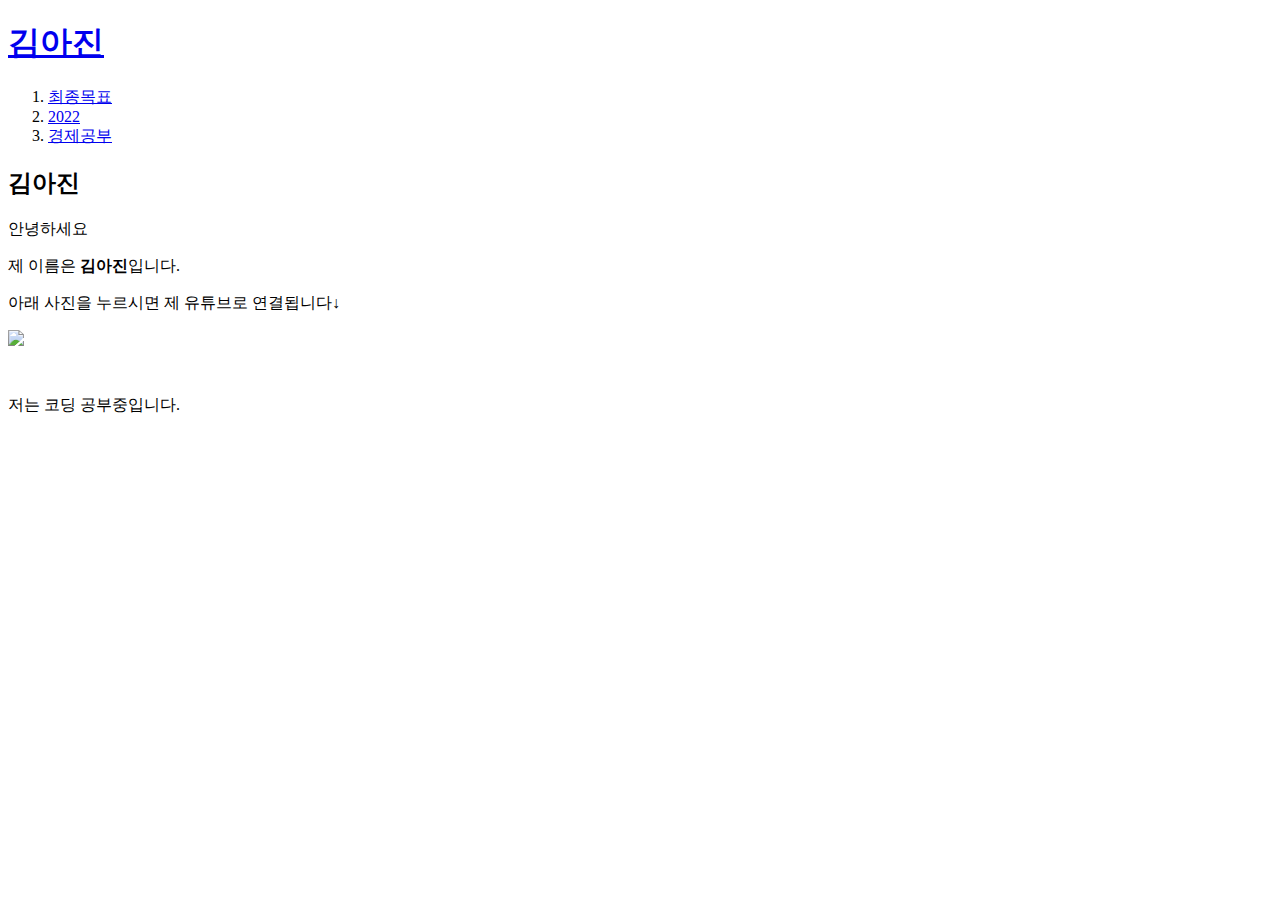
==== index.html @ 3210f84e "first" ====
<!doctype html>
<html>
<head>
  <title>아진이 홈페이지</title>
  <meta charset="utf-8">
</head>
<body>
  <h1><a href="index.html">김아진</a></h1>
  <ol>
    <li><a href="1.html">최종목표</a></li>
    <li><a href="2.html">2022</a></li>
    <li><a href="3.html">경제공부</a></li>
  </ol>

  <h2>김아진</h2>
  <p>안녕하세요</p>
  <p>제 이름은 <strong>김아진</strong>입니다.</p>
  <p>아래 사진을 누르시면 제 유튜브로 연결됩니다↓</p>
  <a href="https://www.youtube.com/channel/UCM5B8ebmuFnOZv69f67ln5Q" target="_blank" title-"아진이의 유튜브"><img src="eco.jpg" width="450"></a>
  <p style="margin-top:45px;">저는 코딩 공부중입니다.</p>
</body>
</html>
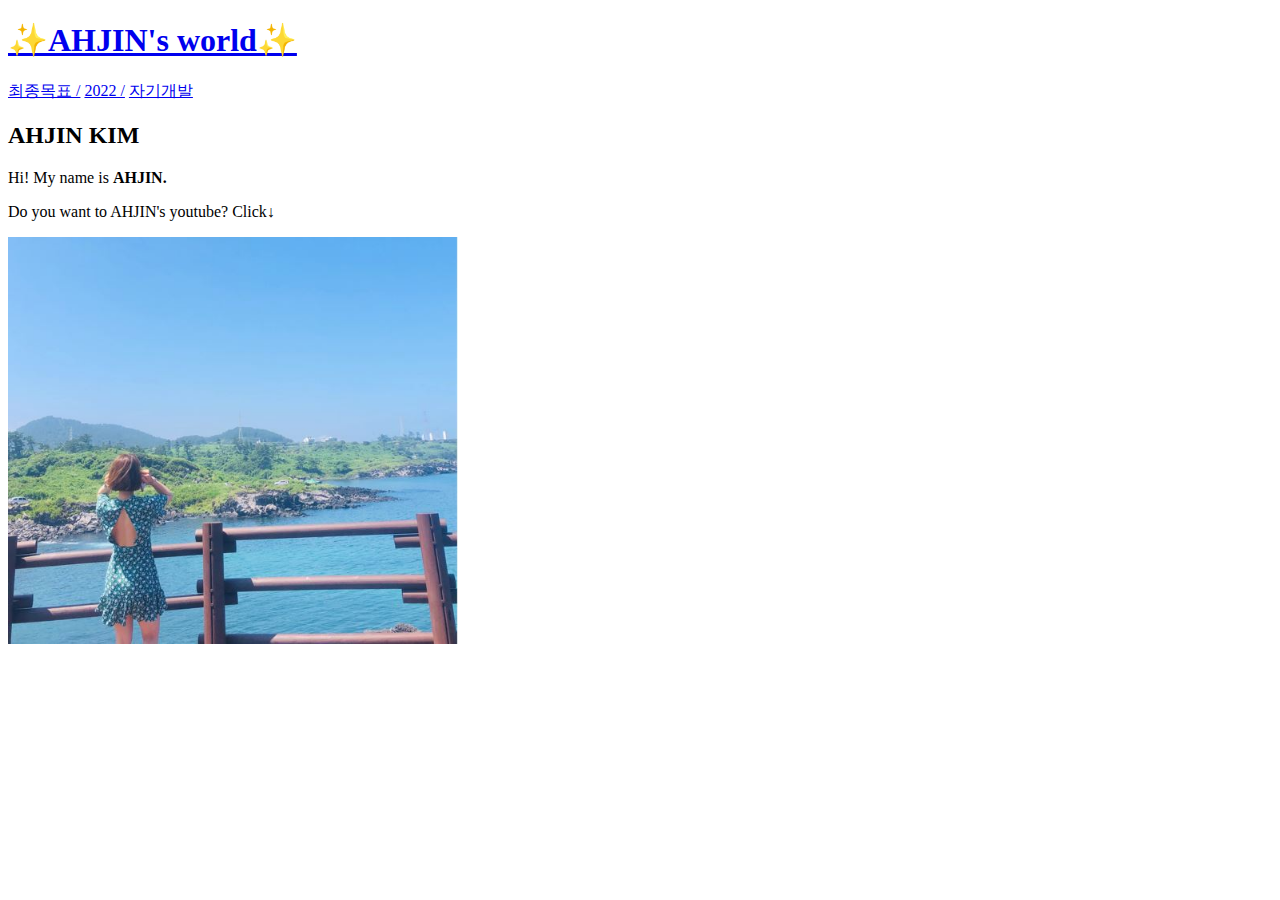
==== commit ead69237: "Add files via upload" ====
--- a/index.html
+++ b/index.html
@@ -1,22 +1,20 @@
 <!doctype html>
 <html>
 <head>
-  <title>아진이 홈페이지</title>
+  <title>Welcome to AHJIM's world!</title>
   <meta charset="utf-8">
+  <link rel="stylesheet" href="style1.css">
 </head>
 <body>
-  <h1><a href="index.html">김아진</a></h1>
-  <ol>
-    <li><a href="1.html">최종목표</a></li>
-    <li><a href="2.html">2022</a></li>
-    <li><a href="3.html">경제공부</a></li>
-  </ol>
-
-  <h2>김아진</h2>
-  <p>안녕하세요</p>
-  <p>제 이름은 <strong>김아진</strong>입니다.</p>
-  <p>아래 사진을 누르시면 제 유튜브로 연결됩니다↓</p>
-  <a href="https://www.youtube.com/channel/UCM5B8ebmuFnOZv69f67ln5Q" target="_blank" title-"아진이의 유튜브"><img src="eco.jpg" width="450"></a>
-  <p style="margin-top:45px;">저는 코딩 공부중입니다.</p>
+  <h1><a href="index.html">✨AHJIN's world✨</a></h1>
+  <div id="list">
+    <a href="1.html">최종목표  /</a>
+    <a href="2.html">  2022  /</a>
+    <a href="3.html">자기개발</a>
+  </div>
+  <h2>AHJIN KIM</h2>
+  <p>Hi! My name is <strong>AHJIN.</strong></p>
+  <p>Do you want to AHJIN's youtube? Click↓</p>
+  <a href="https://www.youtube.com/channel/UCM5B8ebmuFnOZv69f67ln5Q" target="_blank" title-"아진이의 유튜브"><img src="ahjin1.jpg" width="450"></a>
 </body>
 </html>
